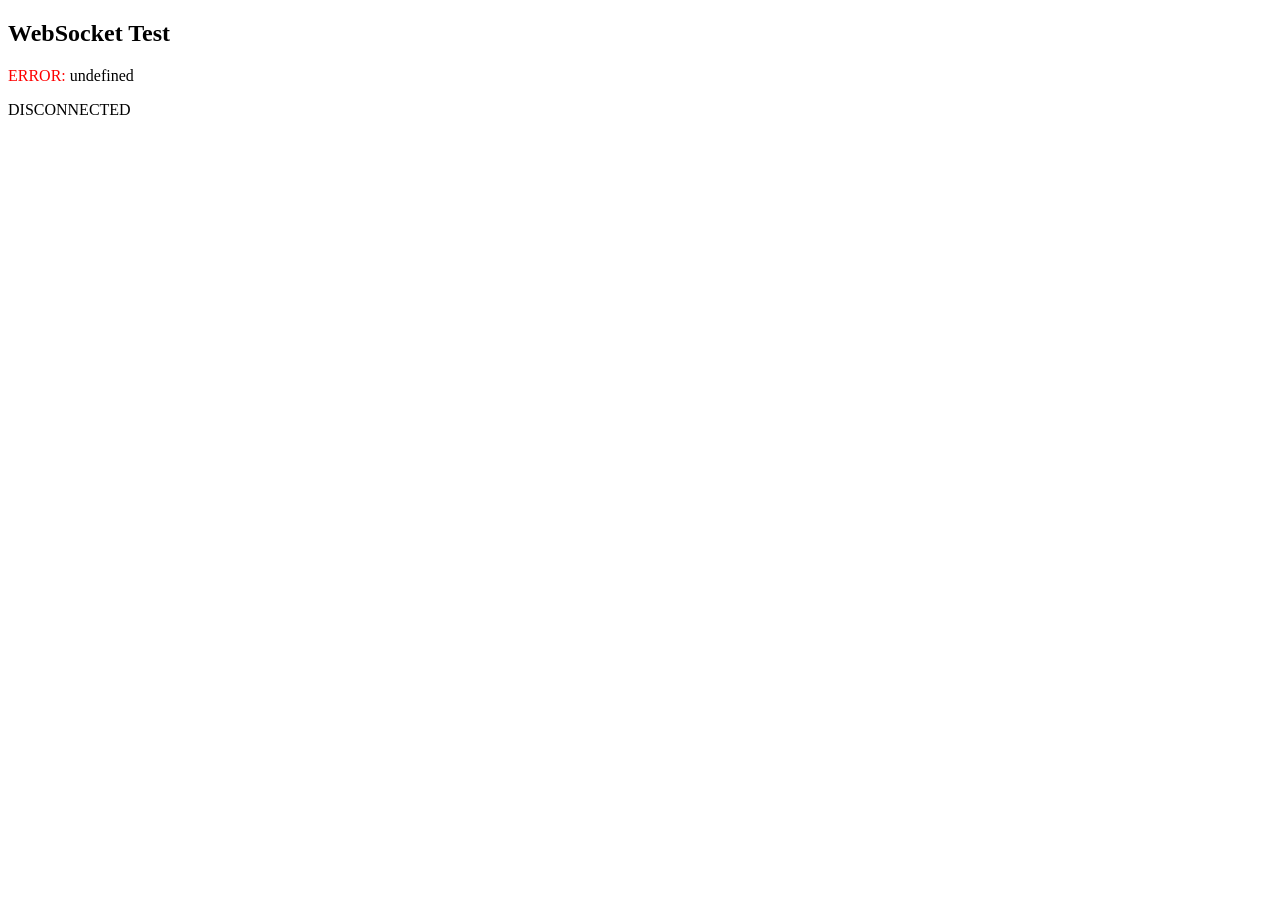
==== tests/index.html @ 29a6838d "added websocket test page" ====
<!DOCTYPE html>
<meta charset="utf-8" />
<title>WebSocket Test</title>
<script language="javascript" type="text/javascript">
    var wsUri = "wss://cny-game.herokuapp.com/game";
    var output;

    function init() {
        output = document.getElementById("output");
        testWebSocket();
    }

    function testWebSocket() {
        websocket = new WebSocket(wsUri);
        websocket.onopen = function(evt) {
            onOpen(evt)
        };
        websocket.onclose = function(evt) {
            onClose(evt)
        };
        websocket.onmessage = function(evt) {
            onMessage(evt)
        };
        websocket.onerror = function(evt) {
            onError(evt)
        };
    }

    function onOpen(evt) {
        writeToScreen("CONNECTED");
        doSend("WebSocket rocks");
    }

    function onClose(evt) {
        writeToScreen("DISCONNECTED");
    }

    function onMessage(evt) {
        writeToScreen('<span style="color: blue;">RESPONSE: ' + evt.data + '</span>');
        websocket.close();
    }

    function onError(evt) {
        writeToScreen('<span style="color: red;">ERROR:</span> ' + evt.data);
    }

    function doSend(message) {
        writeToScreen("SENT: " + message);
        websocket.send(message);
    }

    function writeToScreen(message) {
        var pre = document.createElement("p");
        pre.style.wordWrap = "break-word";
        pre.innerHTML = message;
        output.appendChild(pre);
    }

    window.addEventListener("load", init, false);
</script>

<h2>WebSocket Test</h2>

<div id="output"></div>
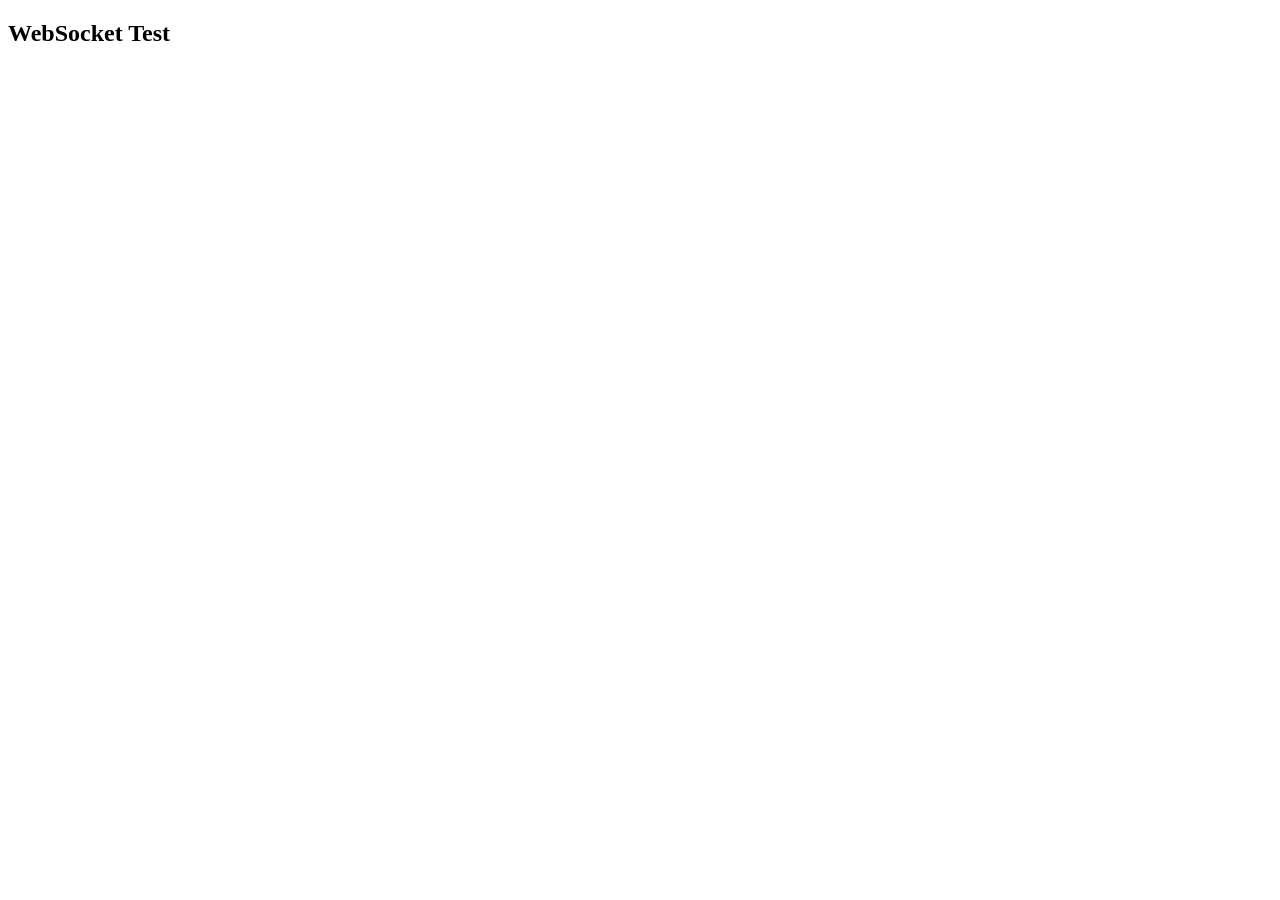
==== commit ed20c18b: "updated websocket test page" ====
--- a/tests/index.html
+++ b/tests/index.html
@@ -1,8 +1,9 @@
 <!DOCTYPE html>
 <meta charset="utf-8" />
 <title>WebSocket Test</title>
+<script src="https://cdn.jsdelivr.net/npm/sockjs-client@1/dist/sockjs.min.js"></script>
 <script language="javascript" type="text/javascript">
-    var wsUri = "wss://cny-game.herokuapp.com/game";
+    var websocket;
     var output;
 
     function init() {
@@ -11,7 +12,7 @@
     }
 
     function testWebSocket() {
-        websocket = new WebSocket(wsUri);
+        websocket = new SockJS('http://cny-game.herokuapp.com/game');
         websocket.onopen = function(evt) {
             onOpen(evt)
         };
